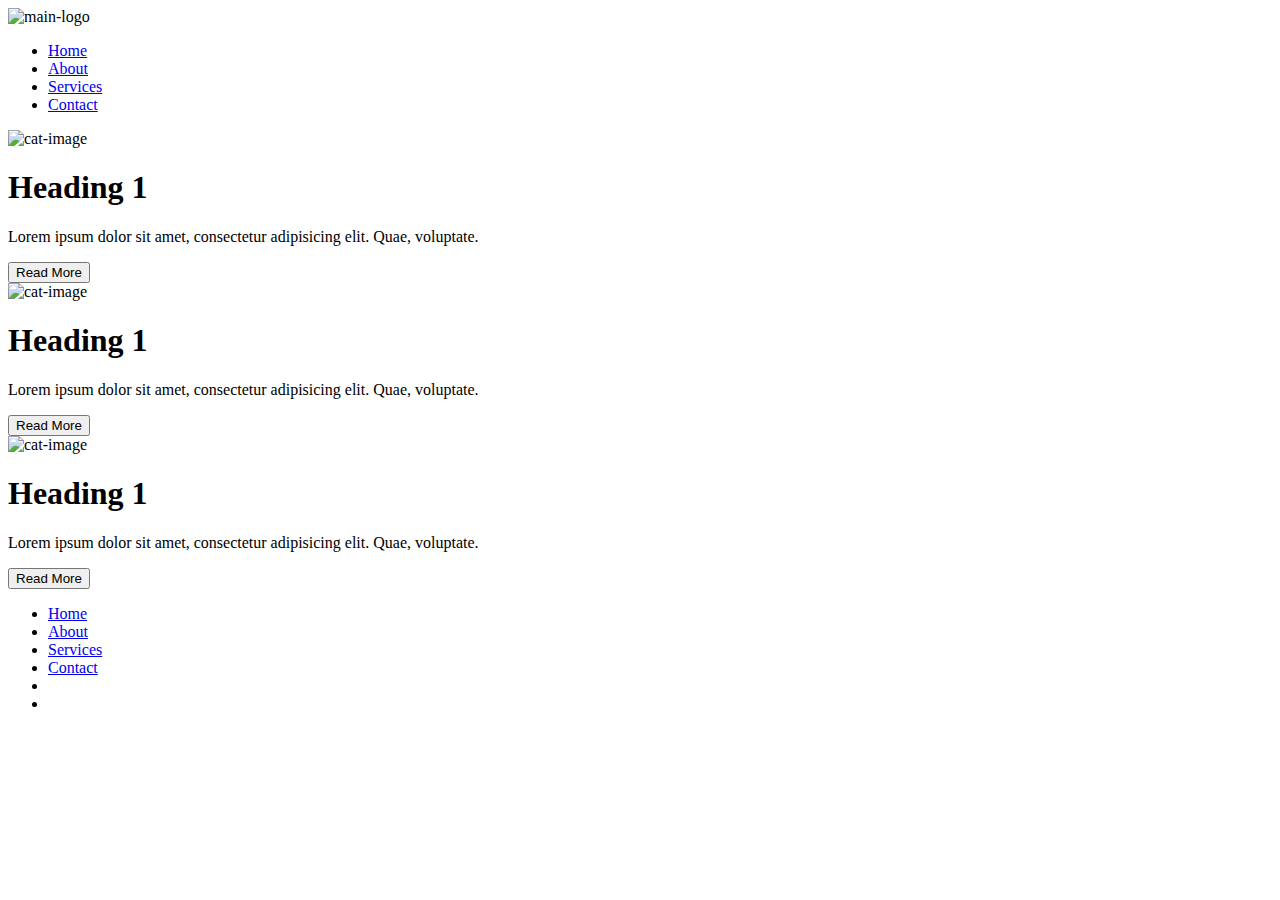
==== 1.2.1-BoxModel/index.html @ d882ceaa "1.2.1-BoxModel" ====
<!DOCTYPE html>
<html lang="en">
  <head>
    <meta charset="UTF-8" />
    <meta name="viewport" content="width=device-width, initial-scale=1.0" />
    <link rel="stylesheet" href="style.css" />
    <title>Box Model</title>
  </head>
  <body>
    <header>
      <div>
        <img
          src="https://logo-icons.com/cdn/shop/files/99-logo-1711889994.2.svg?v=1712759094"
          alt="main-logo"
        />
      </div>
      <nav>
        <ul>
          <li><a href="#">Home</a></li>
          <li><a href="#">About</a></li>
          <li><a href="#">Services</a></li>
          <li><a href="#">Contact</a></li>
        </ul>
      </nav>
    </header>
    <main>
      <div>
        <div>
          <img
            src="https://www.alleycat.org/wp-content/uploads/2024/04/alley-our-bnr.jpg"
            alt="cat-image"
          />
        </div>
        <div>
          <h1>Heading 1</h1>
          <p>
            Lorem ipsum dolor sit amet, consectetur adipisicing elit. Quae,
            voluptate.
          </p>
          <button>Read More</button>
        </div>
      </div>
      <div>
        <div>
          <img
            src="https://www.purina.in/sites/default/files/2023-05/feast.png"
            alt="cat-image"
          />
        </div>
        <div>
          <h1>Heading 1</h1>
          <p>
            Lorem ipsum dolor sit amet, consectetur adipisicing elit. Quae,
            voluptate.
          </p>
          <button>Read More</button>
        </div>
      </div>
      <div>
        <div>
          <img
            src="https://d2zp5xs5cp8zlg.cloudfront.net/image-79322-800.jpg"
            alt="cat-image"
          />
        </div>
        <div>
          <h1>Heading 1</h1>
          <p>
            Lorem ipsum dolor sit amet, consectetur adipisicing elit. Quae,
            voluptate.
          </p>
          <button>Read More</button>
        </div>
      </div>
    </main>
    <footer>
      <ul>
        <li><a href="#">Home</a></li>
        <li><a href="#">About</a></li>
        <li><a href="#">Services</a></li>
        <li><a href="#">Contact</a></li>
        <li>
          <a href="#"><img src="" alt="" /></a>
        </li>
        <li>
          <a href="#"><img src="" alt="" /></a>
        </li>
      </ul>
    </footer>
  </body>
</html>
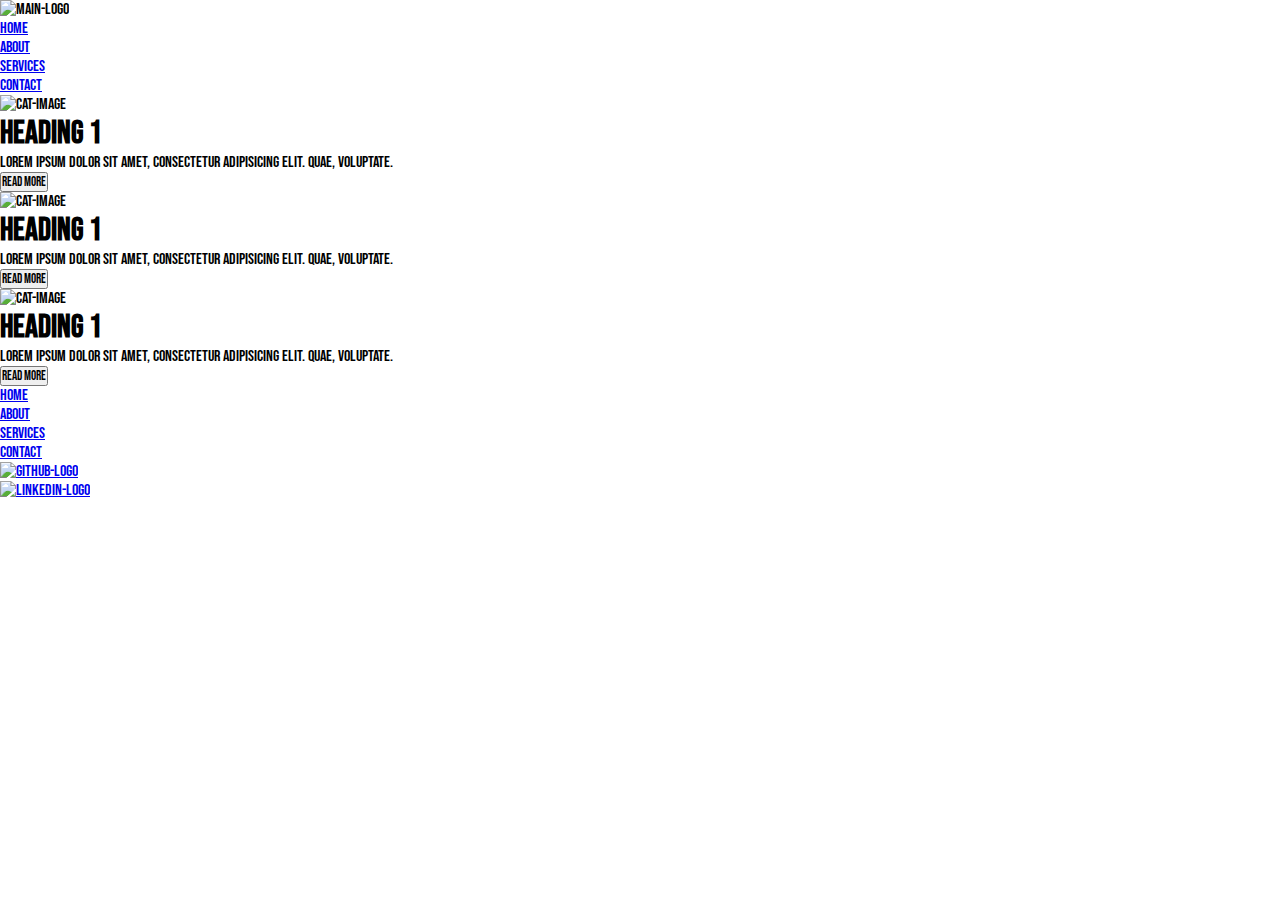
==== commit 30f32e3f: "Ajuste-de-tamaño-de-imagenes" ====
--- a/1.2.1-BoxModel/index.html
+++ b/1.2.1-BoxModel/index.html
@@ -8,13 +8,13 @@
   </head>
   <body>
     <header>
-      <div>
+      <div class="logo-container">
         <img
           src="https://logo-icons.com/cdn/shop/files/99-logo-1711889994.2.svg?v=1712759094"
           alt="main-logo"
         />
       </div>
-      <nav>
+      <nav class="nav-links">
         <ul>
           <li><a href="#">Home</a></li>
           <li><a href="#">About</a></li>
@@ -24,66 +24,76 @@
       </nav>
     </header>
     <main>
-      <div>
-        <div>
-          <img
-            src="https://www.alleycat.org/wp-content/uploads/2024/04/alley-our-bnr.jpg"
-            alt="cat-image"
-          />
+      <div class="card-container">
+        <div class="card">
+          <div class="card-image-container">
+            <img
+              src="https://www.alleycat.org/wp-content/uploads/2024/04/alley-our-bnr.jpg"
+              alt="cat-image"
+            />
+          </div>
+          <div class="class-info-container">
+            <h1>Heading 1</h1>
+            <p>
+              Lorem ipsum dolor sit amet, consectetur adipisicing elit. Quae,
+              voluptate.
+            </p>
+            <button>Read More</button>
+          </div>
         </div>
-        <div>
-          <h1>Heading 1</h1>
-          <p>
-            Lorem ipsum dolor sit amet, consectetur adipisicing elit. Quae,
-            voluptate.
-          </p>
-          <button>Read More</button>
+        <div class="card">
+          <div class="card-image-container">
+            <img
+              src="https://www.purina.in/sites/default/files/2023-05/feast.png"
+              alt="cat-image"
+            />
+          </div>
+          <div class="class-info-container">
+            <h1>Heading 1</h1>
+            <p>
+              Lorem ipsum dolor sit amet, consectetur adipisicing elit. Quae,
+              voluptate.
+            </p>
+            <button>Read More</button>
+          </div>
         </div>
-      </div>
-      <div>
-        <div>
-          <img
-            src="https://www.purina.in/sites/default/files/2023-05/feast.png"
-            alt="cat-image"
-          />
-        </div>
-        <div>
-          <h1>Heading 1</h1>
-          <p>
-            Lorem ipsum dolor sit amet, consectetur adipisicing elit. Quae,
-            voluptate.
-          </p>
-          <button>Read More</button>
-        </div>
-      </div>
-      <div>
-        <div>
-          <img
-            src="https://d2zp5xs5cp8zlg.cloudfront.net/image-79322-800.jpg"
-            alt="cat-image"
-          />
-        </div>
-        <div>
-          <h1>Heading 1</h1>
-          <p>
-            Lorem ipsum dolor sit amet, consectetur adipisicing elit. Quae,
-            voluptate.
-          </p>
-          <button>Read More</button>
+        <div class="card">
+          <div class="card-image-container">
+            <img
+              src="https://d2zp5xs5cp8zlg.cloudfront.net/image-79322-800.jpg"
+              alt="cat-image"
+            />
+          </div>
+          <div class="class-info-container">
+            <h1>Heading 1</h1>
+            <p>
+              Lorem ipsum dolor sit amet, consectetur adipisicing elit. Quae,
+              voluptate.
+            </p>
+            <button>Read More</button>
+          </div>
         </div>
       </div>
     </main>
     <footer>
-      <ul>
+      <ul class="footer-links">
         <li><a href="#">Home</a></li>
         <li><a href="#">About</a></li>
         <li><a href="#">Services</a></li>
         <li><a href="#">Contact</a></li>
         <li>
-          <a href="#"><img src="" alt="" /></a>
+          <a href="#"
+            ><img
+              src="https://cdn-icons-png.flaticon.com/512/25/25231.png"
+              alt="github-logo"
+          /></a>
         </li>
         <li>
-          <a href="#"><img src="" alt="" /></a>
+          <a href="#"
+            ><img
+              src="https://cdn-icons-png.flaticon.com/512/61/61109.png"
+              alt="linkedin-logo"
+          /></a>
         </li>
       </ul>
     </footer>
--- a/1.2.1-BoxModel/style.css
+++ b/1.2.1-BoxModel/style.css
@@ -0,0 +1,23 @@
+@import url('https://fonts.googleapis.com/css2?family=Bebas+Neue&display=swap');
+
+*{
+    margin: 0;
+    padding: 0;
+    box-sizing: border-box;
+    font-family: "Bebas Neue", serif;
+}
+
+.card{
+    
+
+}
+
+.card-image-container{
+    width: 20rem;
+}
+
+.card-image-container img{
+    width: 100%;
+    
+}
+
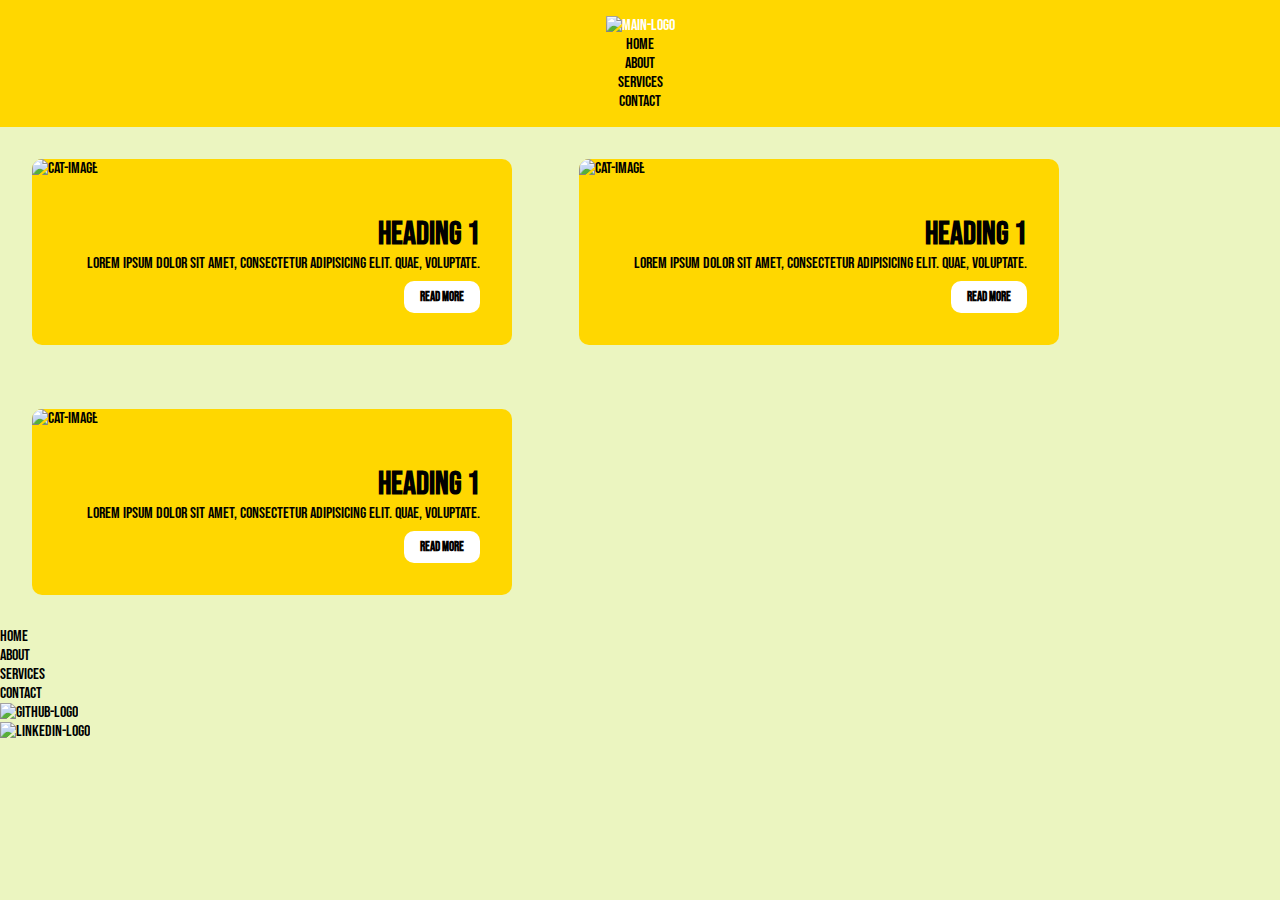
==== commit 71a6fe20: "Centrado-de-textos" ====
--- a/1.2.1-BoxModel/index.html
+++ b/1.2.1-BoxModel/index.html
@@ -32,7 +32,7 @@
               alt="cat-image"
             />
           </div>
-          <div class="class-info-container">
+          <div class="card-info-container">
             <h1>Heading 1</h1>
             <p>
               Lorem ipsum dolor sit amet, consectetur adipisicing elit. Quae,
@@ -48,7 +48,7 @@
               alt="cat-image"
             />
           </div>
-          <div class="class-info-container">
+          <div class="card-info-container">
             <h1>Heading 1</h1>
             <p>
               Lorem ipsum dolor sit amet, consectetur adipisicing elit. Quae,
@@ -64,7 +64,7 @@
               alt="cat-image"
             />
           </div>
-          <div class="class-info-container">
+          <div class="card-info-container">
             <h1>Heading 1</h1>
             <p>
               Lorem ipsum dolor sit amet, consectetur adipisicing elit. Quae,
--- a/1.2.1-BoxModel/style.css
+++ b/1.2.1-BoxModel/style.css
@@ -5,19 +5,63 @@
     padding: 0;
     box-sizing: border-box;
     font-family: "Bebas Neue", serif;
+    list-style: none;
 }
 
-.card{
+body{
+    background-color: #ebf5c0;
     
 
 }
 
+a{
+    text-decoration: none;
+    color: #000;
+}
+
+header{
+    background-color: gold;
+    padding: 1rem 0;
+    text-align: center;
+    color: #fff;
+}
+
+.card{ 
+    width: 30rem;
+    background-color: gold;
+    border-radius: 10px;
+    margin: 2rem;
+    display: inline-block;
+
+}
+
 .card-image-container{
-    width: 20rem;
+    width: 100%;
 }
 
 .card-image-container img{
-    width: 100%;
+    width: 30rem;
+    height: 25rem;
+    border-radius: 10px 10px 0 0;
+    overflow: hidden;
     
 }
 
+.card-info-container{
+    padding: 2rem;
+    text-align: right;
+
+   
+}
+
+.card-info-container button{
+    border: none;
+    background-color: #fff;
+    padding: 0.5rem 1rem;
+    border-radius: 10px;
+    margin-top: 0.5rem;
+    font-weight: bold;
+    
+    
+}
+
